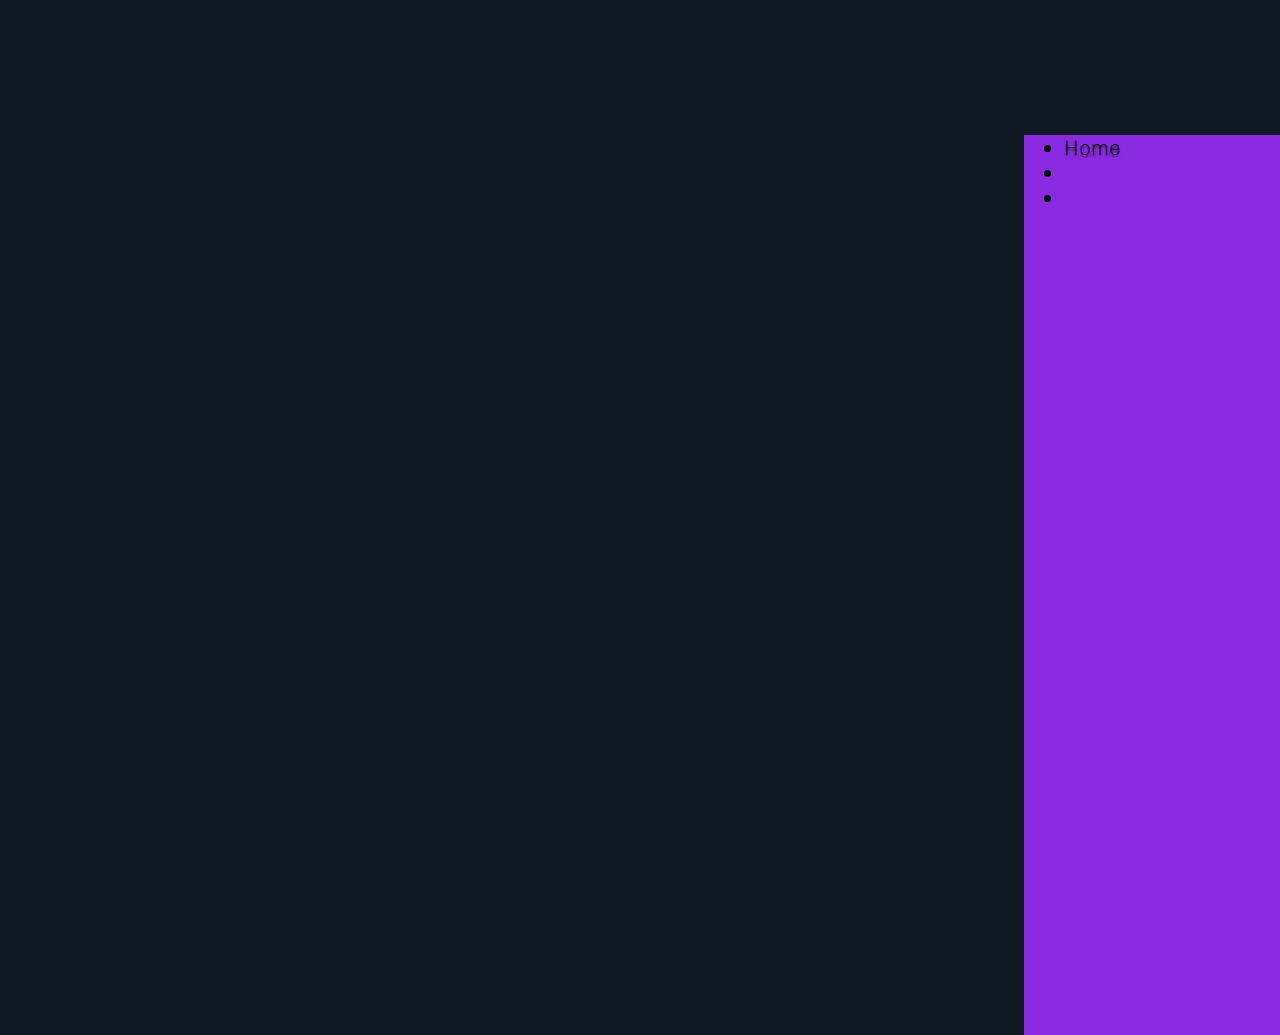
==== dashboard.html @ 14b686c8 "ADD:index.js, dashboard.html" ====
<!DOCTYPE html>
<html lang="en">
<head>
    <meta charset="UTF-8">
    <meta http-equiv="X-UA-Compatible" content="IE=edge">
    <meta name="viewport" content="width=device-width, initial-scale=1.0">
    <title>Dashboard</title>
    <link rel="stylesheet" href="style.css">
</head>
<body onload=fetch_featured()>
    <div class="container" style="padding: 0px;">
        <div class="sidebar">
             <ul>
                 <li>Home</li>
                 <li></li>
                 <li></li>
             </ul>
        </div>

        <div class="dashboard_main">

            <div class="featured_container" id="featured"></div>

            <div class="latest">

                <div id="shows">

                </div>
            </div>
        </div>
    </div>
 
</body>
</html>
---- style.css ----
@import url("https://fonts.googleapis.com/css2?family=Chivo:wght@300;400;700;900&display=swap");
*{
    margin:0;
    box-sizing: border-box;
    font-family: 'Chivo', sans-serif;
}
body {
    width: 100vw;
    height: 100vh;
    background-color: #101824;
    display: flex;
    /* justify-content: flex-end; */
    align-items: flex-end;
    font-family: Chivo;
    text-shadow: 0 2px 2px rgb(0 0 0 / 50%);
    font-weight: 100;
    font-size: 1.3125rem;
    line-height:1.2;
}

.container {
  
    height: 85vh;
    width:100vw;
    display: flex;
   
    justify-content: flex-end;
    background-color: #101824;
    position: relative;
}
.left {
    display: flex;
    flex-direction: column;
    height: 100%;
    width: 30%;
    /* justify-content: flex-start; */
  
    background-color: #101824;
}

.logoimg {
  position: absolute;
left: 200px;
margin-top: -30px;
}

/* .logo {
   width: 10%;
   margin-top: -40px;
   left: 330px;
   position: absolute;
   z-index: 10;
} */

.right {
    display: flex;
 
    position: relative;
}

.main_content {
    
    /* padding: 40px; */
  
    background-color: #101824;
    /* background-color: rgb(104, 62, 0); */
    color: white;
  
    display: flex;
    flex-direction: column;
    justify-content: space-between;
    height: 60%;
    width: 160%;
    z-index: 10;
    margin-top: 140px;
    /* padding-top: 40px;
    padding-bottom: 40px; */
    padding: 40px;
    margin-left: -100px;
    overflow-x: hidden;
    
   
  
   
     
   
}

h1 {
    font-size: 2.8em;
    
    font-weight: 100;
    line-height:70px;
}
/* h1 {
    font-weight: 100;
    font-size: 1.65rem;
    line-height: 38px;
    text-align: center;
    text-transform: uppercase;
    /* color: #54E6AF; */
  /* } */
  
h1 span {
    color: rgb(79, 204, 167);
    font-size:1em;
    line-height: 20px;
    font-weight: 100;

  
}
 /* p {
    font-size: 20px;
    opacity: 0.7;
    color: #c2cbe5;
    line-height: 1.5;
    width: 40%;
} */
p {
    font-size: 0.9rem;
    font-weight: 100;
    line-height: 20px;
    /* letter-spacing: 1px;  */
    color: #C2CBE5;
 
  }
  
 
.input {
    display: flex;
    justify-content: space-between;
    width: 50%;
    background-color: rgba(138, 143, 192, 0.23);
    border-radius: 50px;
    box-sizing: border-box;
    padding: 5px;
}

.input input {
    border:none;
    outline: none;
    background: transparent;
    padding: 20px;
}
 .input button {
     width: 250px;
     border:none;
     outline: none;
     border-radius: 50px;
     font-weight: bold;
     background-color: rgb(79, 204, 167);
 }

 .input button:hover {
     background-color: #90f7c7;
 }

 ::placeholder {
     color: rgba(255, 255, 255, 0.5);
 }

.attribution {
    display: flex;
    justify-content: space-between;
    width: 60%;
    height: 4%;
    }
.right img {
    max-width: 100%;
    height:auto;
    margin-bottom: 80px;
   
}



/* .hero_img {
    height: 90%;
    width: 100%;
} */

.dots {
    height:30%;
    width: 27%;
    position: absolute;
    top: 82%;
    right: 0%;
    
}


.sidebar {
    height: 100vh;
    width: 20%;
    background-color: blueviolet;
    
}

/* body {
    font-family: 'Chivo', sans-serif;
    display: flex;
    width: 100vw;
    height:100vh;
    background-color: rgb(231, 231, 231);
    justify-content: center;
    align-items: center;
    font-family: Chivo;
    color: white;
}
.content_container {
     display: flex;
     justify-content: center;
     align-items: center;
     background-color: black;
     height: 80%;
     width: 70%;
}

.main_container {
    display: flex;
    height:70%;
    width: 90%;
    background-color:blue;
    /* justify-content: center; */
     /* align-items: flex-end;
    background-image: url('./assets/image-host.jpg');
    background-repeat: no-repeat;
    background-size:cover;
    margin-right: -10%;
    position: relative;

}


.screen {
    display: flex;
    background-color: black;
    height: 80%;
    width: 50%;
    position: absolute;
    box-sizing: border-box;
    padding: 5%;
   
    }

    h1 {
        font-size: 4em;
        letter-spacing: 2px;
        margin-bottom: 1em;
    }
    h1 span {
        color:rgb(66, 161, 137);
    }
    .B-email {
        padding:1.4%;

    }

    .B-email p {
       font-size: 2em;
    
 } */
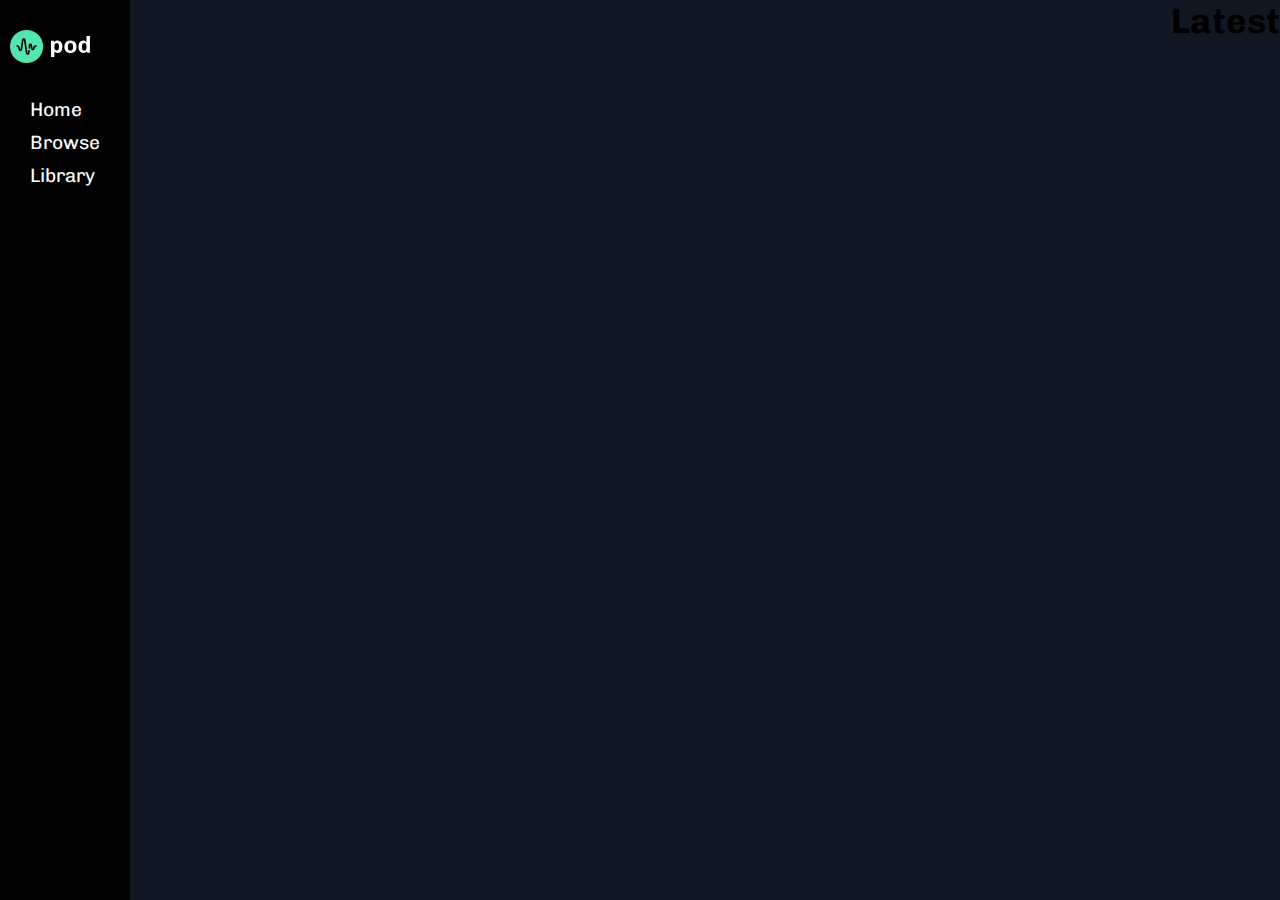
==== commit 4cb1b6d6: "ADD: changes in files, add firebase" ====
--- a/dashboard.html
+++ b/dashboard.html
@@ -4,31 +4,38 @@
     <meta charset="UTF-8">
     <meta http-equiv="X-UA-Compatible" content="IE=edge">
     <meta name="viewport" content="width=device-width, initial-scale=1.0">
-    <title>Dashboard</title>
+    <title>dashboard</title>
     <link rel="stylesheet" href="style.css">
 </head>
-<body onload=fetch_featured()>
+<body onload="fetch_all()">
     <div class="container" style="padding: 0px;">
         <div class="sidebar">
+            <img width="80" src="./assets/logo.svg" alt="">
+
              <ul>
-                 <li>Home</li>
-                 <li></li>
-                 <li></li>
+                 <li><a href="/dashboard.html">Home</a></li>
+                 <li>Browse</li>
+                 <li>Library</li>
              </ul>
         </div>
 
         <div class="dashboard_main">
 
-            <div class="featured_container" id="featured"></div>
+            <div id="featured" class="featured__container">
+
+            </div>
 
             <div class="latest">
-
+                   <h2>Latest</h2>
                 <div id="shows">
 
                 </div>
             </div>
         </div>
     </div>
- 
+ <script src="./js/index.js"></script>
+ <!-- <script>
+     fetch_featured();
+ </script> -->
 </body>
 </html>--- a/style.css
+++ b/style.css
@@ -4,45 +4,370 @@
     box-sizing: border-box;
     font-family: 'Chivo', sans-serif;
 }
-body {
-    width: 100vw;
-    height: 100vh;
-    background-color: #101824;
-    display: flex;
-    /* justify-content: flex-end; */
-    align-items: flex-end;
-    font-family: Chivo;
-    text-shadow: 0 2px 2px rgb(0 0 0 / 50%);
-    font-weight: 100;
-    font-size: 1.3125rem;
-    line-height:1.2;
-}
 
 .container {
   
-    height: 85vh;
+    height: 100vh;
     width:100vw;
     display: flex;
-   
-    justify-content: flex-end;
+    justify-content: space-between;
+    padding-top:100px;
+    box-sizing: border-box;
     background-color: #101824;
+    overflow-x: hidden;
+}
+h1 {
+   font-weight: 100;
+   font-size: 4em;
+   margin-top: 40px;
+   text-transform: uppercase;
+   color: #54E6AF;
+ }
+
+ h1 span {
+     color:white;
+ }
+
+.main {
+    display: flex;
+    flex-direction: column;
+    width:35%;
+    box-sizing: border-box;
+    margin-left: 200px;
+    position:relative;
+    border: 5px solid red;
+}
+
+.main-content {
+    border: 5px solid white;
+    color: white;
+    height: 600px;
+    width: 160%;
+    background-color: #101824;
+    position: absolute;
+    bottom: 110px;
+    z-index: 99;
+    display: flex;
+    flex-direction: column;
+    justify-content: space-between;
+}
+
+.main-content p {
+    width: 540px;
+    font-size: 20px;
+    opacity: 0.5;
+    line-height: 1.5;
+}
+
+.input {
+    background-color: rgba(138, 143, 192, 0.23);
+    width:500px;
+    border-radius:40px;
+    display: flex;
+    justify-content: space-between;
+    box-sizing: border-box;
+    padding:5px;
+}
+
+.input button {
+    width: 200px;
+    border: none;
+    outline: none;
+    border-radius: 40px;
+    font-weight: bold;
+    background-color: #54E6AF;
+    cursor: pointer;
+} 
+
+.input:focus-within {
+    box-shadow: 0 0 5px black;
+}
+
+.input button:hover {
+    background-color: #90f7c7;
+}
+
+::placeholder {
+    color:rgba(255, 255, 255, 0.5);
+}
+
+.attribution img {
+    margin-right: 40px;
+    align-items: center;
+}
+
+.hero {
+    width: 55%;
+    max-height: 100vh;
     position: relative;
-}
-.left {
-    display: flex;
-    flex-direction: column;
+    border: 5px solid blueviolet;
+}
+
+.hero_image {
+    width: 100%;
+}
+
+#dots {
+    position: absolute;
+    right: -5px;
+    bottom: 60px;
+}
+    /* sidebar styling */
+
+.sidebar {
+    height: 100vh;
+    background-color: black;
+    padding: 30px 10px;
+    color: white;
+    font-size: larger;
+}
+
+.sidebar ul {
+    list-style-type:none;
+    margin-top: 30px;
+    padding: 0 20px;
+}
+
+.sidebar ul li {
+    margin-bottom: 10px;
+    cursor: pointer;
+}
+.sidebar ul li:hover {
+    color:grey;
+}
+
+a{
+    color: inherit;
+    text-decoration: none;
+}
+
+.dashboard__main {
     height: 100%;
-    width: 30%;
-    /* justify-content: flex-start; */
-  
-    background-color: #101824;
-}
-
-.logoimg {
+    background-color:rgb(58, 45, 45) ;
+    flex: 1;
+    color: white;
+    padding: 35px;
+}
+
+button {
+    border: 1px solid white;
+    background-color: transparent;
+    color: white;
+    padding: 8px 15px;
+    border-radius: 5px;
+    text-transform: uppercase;
+    font-weight: bold;
+    cursor: pointer;
+    transition: background-color 0.3 ease;
+}
+
+button:hover{
+    color: #2c3348;
+    background-color:#54e6af;
+}
+
+.featured_container {
+    width: 100%;
+    max-width: 1000px;
+    margin-bottom: 40px;
+    background: rgba(138, 143, 192, 0.23);
+   
+}
+
+.featured {
+    display: flex;
+    align-items: center;
+    background: rgba(138, 143, 192, 0.23);
+    border-radius: 20px;
+    height: 300px;
+}
+
+.featured img {
+    border-radius: 20px;
+}
+
+.featured div {
+    width: 100%;
+    padding: 40px;
+    line-height: 2;
+    font-size: 1.1em;
+}
+.featured div h4{
+    opacity: 0.6;
+}
+
+
+.latest h2 {
+    font-size: 2.2em;
+}
+#shows {
+    display: flex;
+    margin-top:20px;
+
+}
+
+.show {
+    background-color:  rgba(138, 143, 192, 0.23);
+    margin-right: 20px;
+    border-radius: 10px;
+    padding: 10px;
+    line-height: 2;
+    cursor: pointer;
+    transition:background 0.4s ease;
+}
+
+.show:hover {
+    box-shadow: 5px 5px 20px;
+}
+.show h5 {
+    opacity: 0.6;
+}
+
+.show img {
+    border-radius: 20px;
+    box-shadow: rgba(0,0,0, 0.24) 0px 3px 8px;
+  }
+
+  /* detail page */
+
+  .show__main {
+      width: 100%;
+      display: flex;
+      flex-direction: column;
+     }
+
+ .detail__header {
+         width: 100%;
+         display: flex;
+         padding:  50px;
+         background: linear-gradient(90deg, rgba(10,45,100,1) 16%, rgba(113,167,241,1) 85%); 
+    }
+
+   .detail__header img {
+       width: 250px;
+       border-radius: 20px;
+       box-shadow: 5px 5px 10px; ;
+   }
+   
+   .datail__header div {
+       color: white;
+       font-size:2em;
+       display: flex;
+       flex-direction: column;
+       justify-content: flex-end;
+       padding: 30px;
+       line-height: 1.4; 
+   }
+
+   .detail__header div p {
+       font-size: 0.5em;
+   }
+
+
+   .header-small{
+       background-color: #163363;
+       width: 100%;
+       padding: 20px;
+       color: white;
+       position: fixed;
+       top: 0;
+       opacity: 0;
+       transition: opacity .3 ease-out;
+   }
+
+   .fade-in {
+       opacity:1;
+   }
+   .audio {
+       display: flex;
+       align-items: center;
+       justify-content: space-between;
+       color: white;
+       font-weight: bold;
+       font-size: larger;
+       background-color: #2c3348;
+       width: 200px;
+       height: 70px;
+       padding: 10px;
+       border-radius: 35px;
+       justify-content: space-between;
+       transition: box-shadow .2 ease-in;
+   }
+
+   .audio p {
+       flex: 1;
+       text-align: center;
+   }
+
+   .play__button {
+       width: 45px;
+       overflow: hidden;
+   }
+
+   /* episodes */
+
+   .episodes {
+       color: white;
+       flex: 1;
+       overflow-y: scroll;
+   }
+   .episodes {
+       padding: 40px;
+   }
+   .episodes h2 {
+       padding: 40px;
+   }
+
+
+   .episode {
+       display: flex;
+       align-items: center;
+       margin-bottom:20px;
+       height: 160px;
+       cursor: pointer;
+       padding: 40px;
+   }
+
+   .episode {
+       width: 100px;
+       border-radius: 10px;
+       transition: box-shadow .3 ease-out;
+   }
+
+   .episode:hover {
+       background: #2c3348;
+   } 
+
+   .episode:hover .audio, .episode:hover img {
+       box-shadow: rgba(0,0,0, 0.45) 9px 5px 15px;
+   }
+
+
+   .episode .episode__details {
+       min-width: 500px;
+       max-width: 500px;
+   }
+
+
+
+
+
+
+
+
+
+
+
+
+
+
+
+
+/* .logoimg {
   position: absolute;
 left: 200px;
 margin-top: -30px;
-}
+} */
 
 /* .logo {
    width: 10%;
@@ -51,7 +376,7 @@
    position: absolute;
    z-index: 10;
 } */
-
+/* 
 .right {
     display: flex;
  
@@ -62,9 +387,9 @@
     
     /* padding: 40px; */
   
-    background-color: #101824;
+    /* background-color: #101824;
     /* background-color: rgb(104, 62, 0); */
-    color: white;
+    /* color: white;
   
     display: flex;
     flex-direction: column;
@@ -72,26 +397,26 @@
     height: 60%;
     width: 160%;
     z-index: 10;
-    margin-top: 140px;
+    margin-top: 140px; */
     /* padding-top: 40px;
     padding-bottom: 40px; */
-    padding: 40px;
+    /* padding: 40px;
     margin-left: -100px;
     overflow-x: hidden;
-    
-   
-  
+     */
+   
+ 
    
      
    
-}
-
-h1 {
+/* }  */
+
+/* h1 {
     font-size: 2.8em;
     
     font-weight: 100;
     line-height:70px;
-}
+} */
 /* h1 {
     font-weight: 100;
     font-size: 1.65rem;
@@ -101,14 +426,14 @@
     /* color: #54E6AF; */
   /* } */
   
-h1 span {
+/* h1 span {
     color: rgb(79, 204, 167);
     font-size:1em;
     line-height: 20px;
     font-weight: 100;
 
   
-}
+} */
  /* p {
     font-size: 20px;
     opacity: 0.7;
@@ -116,17 +441,17 @@
     line-height: 1.5;
     width: 40%;
 } */
-p {
+/* p {
     font-size: 0.9rem;
     font-weight: 100;
     line-height: 20px;
     /* letter-spacing: 1px;  */
-    color: #C2CBE5;
+    /* color: #C2CBE5;
  
-  }
-  
+  } */
+
  
-.input {
+/* .input {
     display: flex;
     justify-content: space-between;
     width: 50%;
@@ -171,7 +496,7 @@
     margin-bottom: 80px;
    
 }
-
+ */
 
 
 /* .hero_img {
@@ -179,7 +504,7 @@
     width: 100%;
 } */
 
-.dots {
+/* .dots {
     height:30%;
     width: 27%;
     position: absolute;
@@ -194,7 +519,7 @@
     width: 20%;
     background-color: blueviolet;
     
-}
+} */
 
 /* body {
     font-family: 'Chivo', sans-serif;
